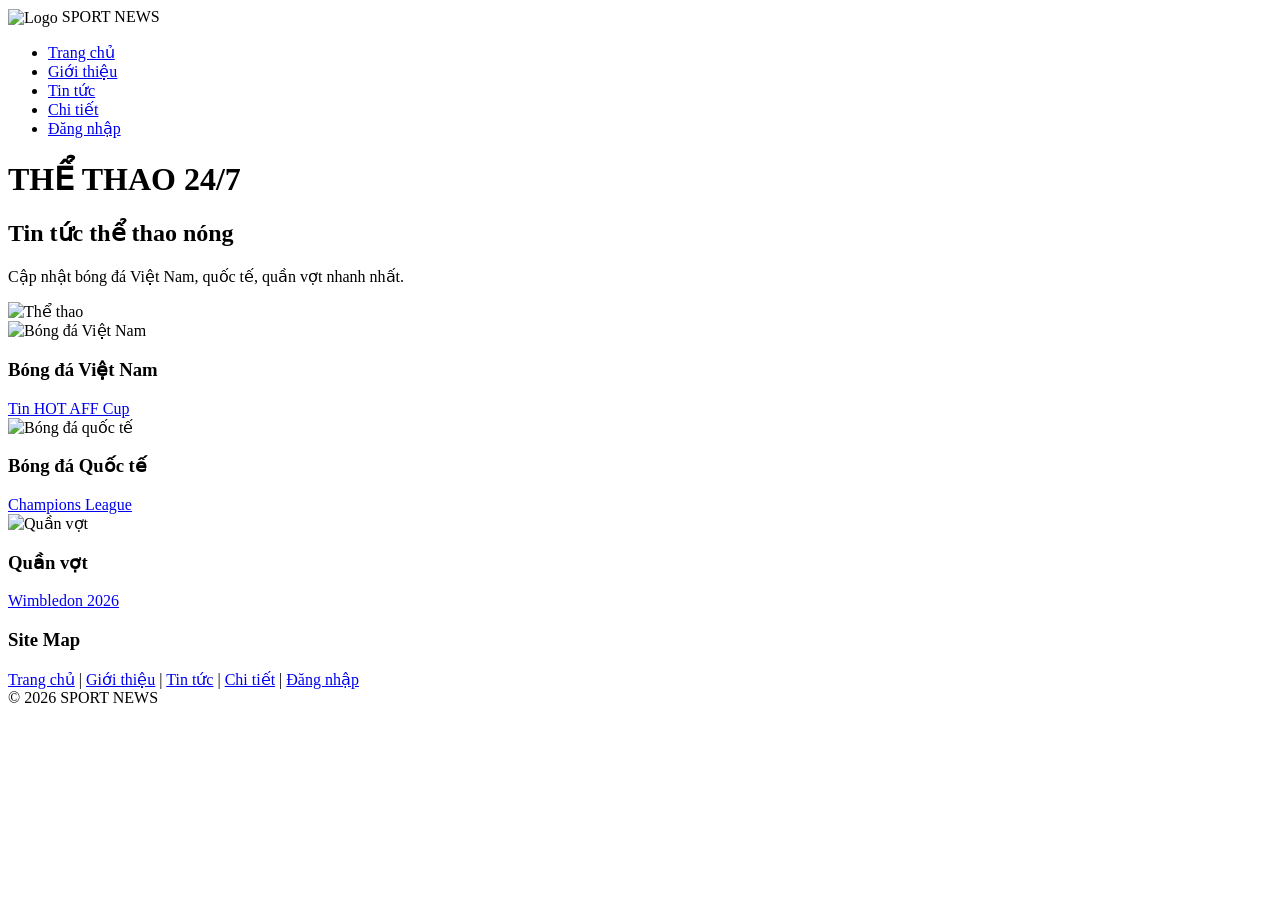
==== HTML/index.html @ fe81bffc "Add files via upload" ====
<!DOCTYPE html>
<html lang="vi">
<head>
<meta charset="UTF-8">
<title>Sport News</title>
<link rel="stylesheet" href="./css/style.css">
</head>

<body>

<div class="container">

<header>
    <div class="logo">
        <img src="images/logo.png" alt="Logo" style="height:40px; vertical-align:middle;">
        SPORT NEWS
    </div>

    <nav>
    <ul>
        <li><a href="index.html">Trang chủ</a></li>
        <li><a href="gioithieu.html">Giới thiệu</a></li>
        <li><a href="tintuc.html">Tin tức</a></li>
        <li><a href="chitiet.html">Chi tiết</a></li>
        <li><a href="dangnhap.html">Đăng nhập</a></li>
    </ul>
</nav>
</header>

<h1 class="page-title">THỂ THAO 24/7</h1>

<!-- HERO -->
<section class="hero">

    <div class="left">
        <h2>Tin tức thể thao nóng</h2>
        <p>Cập nhật bóng đá Việt Nam, quốc tế, quần vợt nhanh nhất.</p>
    </div>

    <div class="right">
        <img src="images/sport.jpg" alt="Thể thao" style="width:100%;">
    </div>

</section>

<!-- CHỦ ĐỀ -->
<section class="news">

    <div class="box">
        <img src="images/vietnam-football.jpg" alt="Bóng đá Việt Nam" style="width:100%;">
        <h3>Bóng đá Việt Nam</h3>
        <a href="chitiet.html">Tin HOT AFF Cup</a>
    </div>

    <div class="box">
        <img src="images/world-football.jpg" alt="Bóng đá quốc tế" style="width:100%;">
        <h3>Bóng đá Quốc tế</h3>
        <a href="tintuc.html">Champions League</a>
    </div>

    <div class="box">
        <img src="images/tennis.jpg" alt="Quần vợt" style="width:100%;">
        <h3>Quần vợt</h3>
        <a href="tintuc.html">Wimbledon 2026</a>
    </div>

</section>

<!-- SITE MAP -->
<section class="sitemap">
    <h3>Site Map</h3>
    <a href="index.html">Trang chủ</a> |
    <a href="gioithieu.html">Giới thiệu</a> |
    <a href="tintuc.html">Tin tức</a> |
    <a href="chitiet.html">Chi tiết</a> |
    <a href="dangnhap.html">Đăng nhập</a>
</section>

<footer>© 2026 SPORT NEWS</footer>

</div>
<script src="script.js"></script>
</body>
</html>
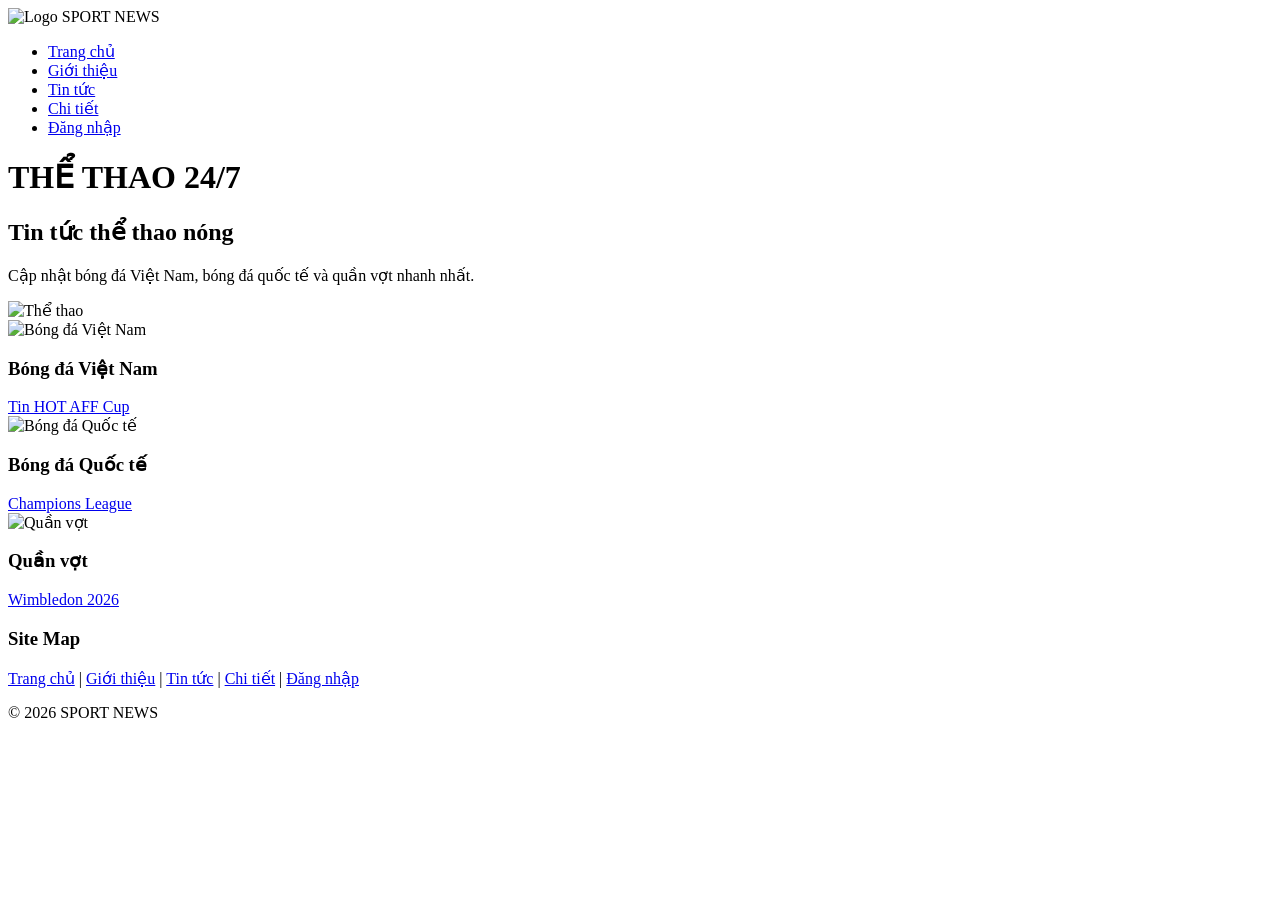
==== commit c7625e7e: "Update index.html" ====
--- a/HTML/index.html
+++ b/HTML/index.html
@@ -1,84 +1,92 @@
 <!DOCTYPE html>
 <html lang="vi">
+
 <head>
-<meta charset="UTF-8">
-<title>Sport News</title>
-<link rel="stylesheet" href="./css/style.css">
+    <meta charset="UTF-8">
+    <meta name="viewport" content="width=device-width, initial-scale=1.0">
+    <title>SPORT NEWS</title>
+    <link rel="stylesheet" href=".css/style.css">
 </head>
 
 <body>
 
 <div class="container">
 
-<header>
-    <div class="logo">
-        <img src="images/logo.png" alt="Logo" style="height:40px; vertical-align:middle;">
-        SPORT NEWS
-    </div>
+    <!-- Header -->
+    <header>
+        <div class="logo">
+            <img src="images/logo.png" alt="Logo" height="40">
+            <span>SPORT NEWS</span>
+        </div>
 
-    <nav>
-    <ul>
-        <li><a href="index.html">Trang chủ</a></li>
-        <li><a href="gioithieu.html">Giới thiệu</a></li>
-        <li><a href="tintuc.html">Tin tức</a></li>
-        <li><a href="chitiet.html">Chi tiết</a></li>
-        <li><a href="dangnhap.html">Đăng nhập</a></li>
-    </ul>
-</nav>
-</header>
+        <nav>
+            <ul>
+                <li><a href="index.html">Trang chủ</a></li>
+                <li><a href="gioithieu.html">Giới thiệu</a></li>
+                <li><a href="tintuc.html">Tin tức</a></li>
+                <li><a href="chitiet.html">Chi tiết</a></li>
+                <li><a href="dangnhap.html">Đăng nhập</a></li>
+            </ul>
+        </nav>
+    </header>
 
-<h1 class="page-title">THỂ THAO 24/7</h1>
+    <!-- Tiêu đề -->
+    <h1 class="page-title">THỂ THAO 24/7</h1>
 
-<!-- HERO -->
-<section class="hero">
+    <!-- Hero -->
+    <section class="hero">
+        <div class="left">
+            <h2>Tin tức thể thao nóng</h2>
+            <p>Cập nhật bóng đá Việt Nam, bóng đá quốc tế và quần vợt nhanh nhất.</p>
+        </div>
 
-    <div class="left">
-        <h2>Tin tức thể thao nóng</h2>
-        <p>Cập nhật bóng đá Việt Nam, quốc tế, quần vợt nhanh nhất.</p>
-    </div>
+        <div class="right">
+            <img src="images/sport.jpg" alt="Thể thao">
+        </div>
+    </section>
 
-    <div class="right">
-        <img src="images/sport.jpg" alt="Thể thao" style="width:100%;">
-    </div>
+    <!-- Danh mục -->
+    <section class="news">
 
-</section>
+        <div class="box">
+            <img src="images/vietnam-football.jpg" alt="Bóng đá Việt Nam">
+            <h3>Bóng đá Việt Nam</h3>
+            <a href="chitiet.html">Tin HOT AFF Cup</a>
+        </div>
 
-<!-- CHỦ ĐỀ -->
-<section class="news">
+        <div class="box">
+            <img src="images/world-football.jpg" alt="Bóng đá Quốc tế">
+            <h3>Bóng đá Quốc tế</h3>
+            <a href="tintuc.html">Champions League</a>
+        </div>
 
-    <div class="box">
-        <img src="images/vietnam-football.jpg" alt="Bóng đá Việt Nam" style="width:100%;">
-        <h3>Bóng đá Việt Nam</h3>
-        <a href="chitiet.html">Tin HOT AFF Cup</a>
-    </div>
+        <div class="box">
+            <img src="images/tennis.jpg" alt="Quần vợt">
+            <h3>Quần vợt</h3>
+            <a href="tintuc.html">Wimbledon 2026</a>
+        </div>
 
-    <div class="box">
-        <img src="images/world-football.jpg" alt="Bóng đá quốc tế" style="width:100%;">
-        <h3>Bóng đá Quốc tế</h3>
-        <a href="tintuc.html">Champions League</a>
-    </div>
+    </section>
 
-    <div class="box">
-        <img src="images/tennis.jpg" alt="Quần vợt" style="width:100%;">
-        <h3>Quần vợt</h3>
-        <a href="tintuc.html">Wimbledon 2026</a>
-    </div>
+    <!-- Site Map -->
+    <section class="sitemap">
+        <h3>Site Map</h3>
+        <p>
+            <a href="index.html">Trang chủ</a> |
+            <a href="gioithieu.html">Giới thiệu</a> |
+            <a href="tintuc.html">Tin tức</a> |
+            <a href="chitiet.html">Chi tiết</a> |
+            <a href="dangnhap.html">Đăng nhập</a>
+        </p>
+    </section>
 
-</section>
-
-<!-- SITE MAP -->
-<section class="sitemap">
-    <h3>Site Map</h3>
-    <a href="index.html">Trang chủ</a> |
-    <a href="gioithieu.html">Giới thiệu</a> |
-    <a href="tintuc.html">Tin tức</a> |
-    <a href="chitiet.html">Chi tiết</a> |
-    <a href="dangnhap.html">Đăng nhập</a>
-</section>
-
-<footer>© 2026 SPORT NEWS</footer>
+    <!-- Footer -->
+    <footer>
+        <p>&copy; 2026 SPORT NEWS</p>
+    </footer>
 
 </div>
-<script src="script.js"></script>
+
 </body>
-</html>+
+</html>
